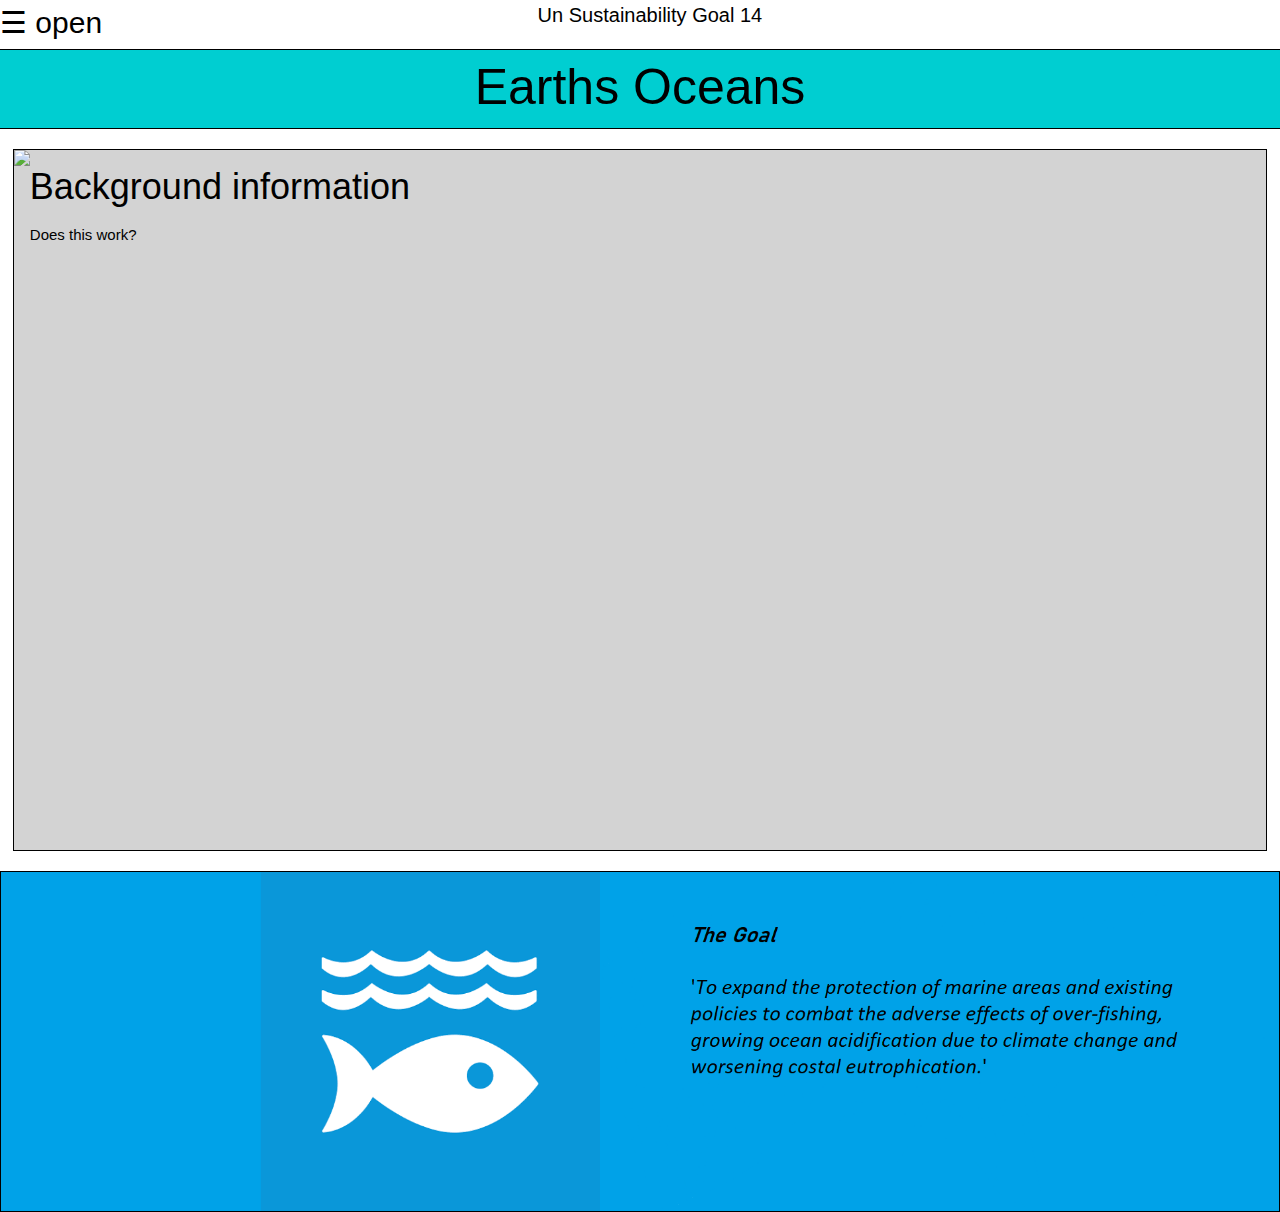
==== Index.html @ 11073fd4 "Comments for Html Photo" ====
<!DOCTYPE html>
<html>
  <meta name="viewport" content="width=device-width, initial-scale=1">
    <link Rel="stylesheet"
          type="text/css" 
          href="Main.css">
    <link rel="stylesheet" href="https://www.w3schools.com/w3css/4/w3.css">
    
<head>   
<meta name="viewport" content="width=device-width,initial-scale=1,maximum-scale=1,user-scalable=no">
<meta http-equiv="X-UA-Compatible" content="IE=edge,chrome=1">
<meta name="HandheldFriendly" content="true">
</head>

<style>
    /* Background colour */
    body {background-color: white;}
</style>
    
<body>
    <!-- Links to seperate pages --> 
    <div id="mySidebar" class="sidenav">
    <a href="javascript:void(0)" class="closebtn" onclick="closeNav()">&times;</a>
    <a href="Index.html">Earth's Oceans</a>
    <a href="Index2.html">Mammals</a>
    <a href="Index3.html">Fish</a>
    <a href="Index4.html">Aquatic Plants</a>
    <a href="Index5.html">Pollution</a>
    <a href="Index6.html">Global Warming</a>
    </div>
    
    <!-- The classes holding all the information-->
    <div id="content">
        <span style="font-size:30px;cursor:pointer" onclick="openNav()">&#9776; open</span>
        <!-- Top headers--> 
        <div class="Heading1">Un Sustainability Goal 14</div>
        <div class="MainHeader">Earths Oceans </div>
        <div class="Main"> 
        <!--Main Page Photo-->
        <img src="https://imagesvc.meredithcorp.io/v3/mm/image?url=https%3A%2F%2Fimg1.coastalliving.timeinc.net%2Fsites%2Fdefault%2Ffiles%2Fstyles%2F4_3_horizontal_-_1200x900%2Fpublic%2F1553193950%2Focean-horizon-924454206.jpg%3Fitok%3DUtID5RfO" class = "Photo1"> <h1> Background information </h1>Does this work?
        </div>
        <!--Bottom Image-->
        <div> <img src="Proto4.png" class ="bottomImage"> </div>
    </div>
  
<!--Code for Opening/Closing Nav Bar--> 
<script>
function openNav() {
  document.getElementById("mySidebar").style.display = "block";
  document.getElementById("content").style.marginLeft = "350px";
}
function closeNav() {
  document.getElementById("mySidebar").style.display = "none";
  document.getElementById("content").style.marginLeft = "0%";
}
</script>
    
</body>
</html>
---- Main.css ----
.sidenav {
  display: none;
  height: 100%;
  width: 350px;
  position: fixed;
  z-index: 1;
  top: 0;
  left: 0;
  background-color: deepskyblue;
  overflow-x: hidden;
  padding-top: 60px;
  border: solid;
  border-width: thin;
}
.sidenav a {
  padding: 8px 8px 8px 32px;
  text-decoration: none;
  font-size: 25px;
  color: black;
  display: block;
  
}

.sidenav a:hover {
  color: darkslategrey;
}
.sidenav .closebtn {
  position: absolute;
  top: 0;
  right: 25px;
  font-size: 36px;
  margin-left: 50px;
}
.Heading1{
    height:30px;
    Width:56%;
    background-color: white;
    text-align: left;
    font-size: 20px;
    float: right;
    margin-right: 2%; 
}
 .Photo1{
    float: left;
    height: 100%;
    width: auto;    
}
    .Main{
    height: 78vh;
    width: 98%;
    border: solid;
    border-width: thin;
    background-color: lightgray;
    margin-top: 20px;
    margin-right: 1%;
    margin-left: 1%;
    

} 
.MainHeader{
    height: 80px;
    width: 100%;
    background-color: darkturquoise;
    margin-top: 4px;
    font-size: 50px;
    border-bottom-style: solid;
    border-top: solid;
    border-width: thin;
    text-align: center;
}
.bottomImage{
    margin-top: 20px;
    width: 100%; 
    height: auto;
    border: solid;
    border-width: thin;
}

@media only screen and (max-width: 800px) {
    .MainHeader{
        *visibility: visible;
    }
    .sidenav{
        width: 100%;
    }
    .Photo1{
        width: 100%; 
    }

@media screen and (max-height: 450px) {
  .sidenav {padding-top: 15px;}
  .sidenav a {font-size: 18px;}
    .Heading1 {*visibility: hidden;}
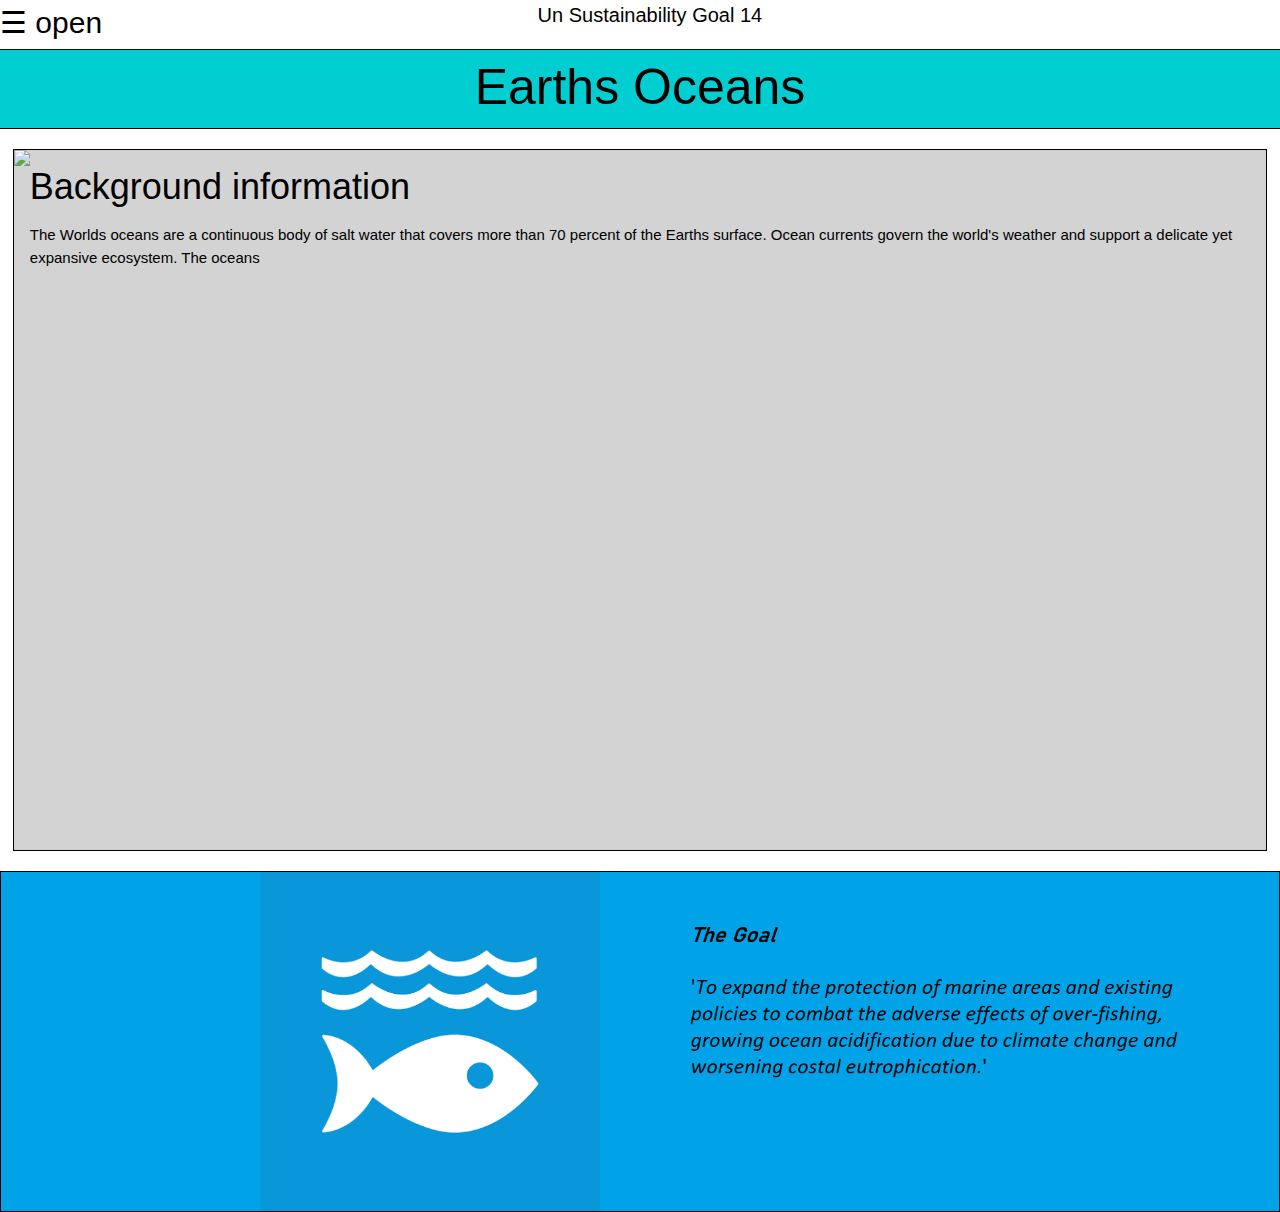
==== commit 058f1a1e: "Begining the information" ====
--- a/Index.html
+++ b/Index.html
@@ -22,25 +22,27 @@
     <div id="mySidebar" class="sidenav">
     <a href="javascript:void(0)" class="closebtn" onclick="closeNav()">&times;</a>
     <a href="Index.html">Earth's Oceans</a>
-    <a href="Index2.html">Mammals</a>
-    <a href="Index3.html">Fish</a>
-    <a href="Index4.html">Aquatic Plants</a>
-    <a href="Index5.html">Pollution</a>
-    <a href="Index6.html">Global Warming</a>
+    <a href="Mammals.html">Mammals</a>
+    <a href="Fish.html">Fish</a>
+    <a href="Plants.html">Aquatic Plants</a>
+    <a href="Pollution.html">Pollution</a>
+    <a href="GlobalWarming.html">Global Warming</a>
     </div>
     
     <!-- The classes holding all the information-->
     <div id="content">
         <span style="font-size:30px;cursor:pointer" onclick="openNav()">&#9776; open</span>
         <!-- Top headers--> 
-        <div class="Heading1">Un Sustainability Goal 14</div>
-        <div class="MainHeader">Earths Oceans </div>
-        <div class="Main"> 
+        <div class="topHeading">Un Sustainability Goal 14</div>
+        <div class="mainHeader">Earths Oceans </div>
+        <div class="mainInfo"> 
         <!--Main Page Photo-->
-        <img src="https://imagesvc.meredithcorp.io/v3/mm/image?url=https%3A%2F%2Fimg1.coastalliving.timeinc.net%2Fsites%2Fdefault%2Ffiles%2Fstyles%2F4_3_horizontal_-_1200x900%2Fpublic%2F1553193950%2Focean-horizon-924454206.jpg%3Fitok%3DUtID5RfO" class = "Photo1"> <h1> Background information </h1>Does this work?
+        <img src="https://imagesvc.meredithcorp.io/v3/mm/image?url=https%3A%2F%2Fimg1.coastalliving.timeinc.net%2Fsites%2Fdefault%2Ffiles%2Fstyles%2F4_3_horizontal_-_1200x900%2Fpublic%2F1553193950%2Focean-horizon-924454206.jpg%3Fitok%3DUtID5RfO" class = "Photo1"> <h1> Background information </h1> The Worlds oceans are a continuous body of salt water that covers more than 70 percent of the Earths surface. Ocean currents govern the world's weather and support a delicate yet expansive ecosystem. 
+            
+        The oceans 
         </div>
         <!--Bottom Image-->
-        <div> <img src="Proto4.png" class ="bottomImage"> </div>
+        <div> <img src="BannerImage.png" class ="bottomImage"> </div>
     </div>
   
 <!--Code for Opening/Closing Nav Bar--> 
--- a/Main.css
+++ b/Main.css
@@ -31,7 +31,7 @@
   font-size: 36px;
   margin-left: 50px;
 }
-.Heading1{
+.topHeading{
     height:30px;
     Width:56%;
     background-color: white;
@@ -45,7 +45,7 @@
     height: 100%;
     width: auto;    
 }
-    .Main{
+.mainInfo{
     height: 78vh;
     width: 98%;
     border: solid;
@@ -57,7 +57,7 @@
     
 
 } 
-.MainHeader{
+.mainHeader{
     height: 80px;
     width: 100%;
     background-color: darkturquoise;
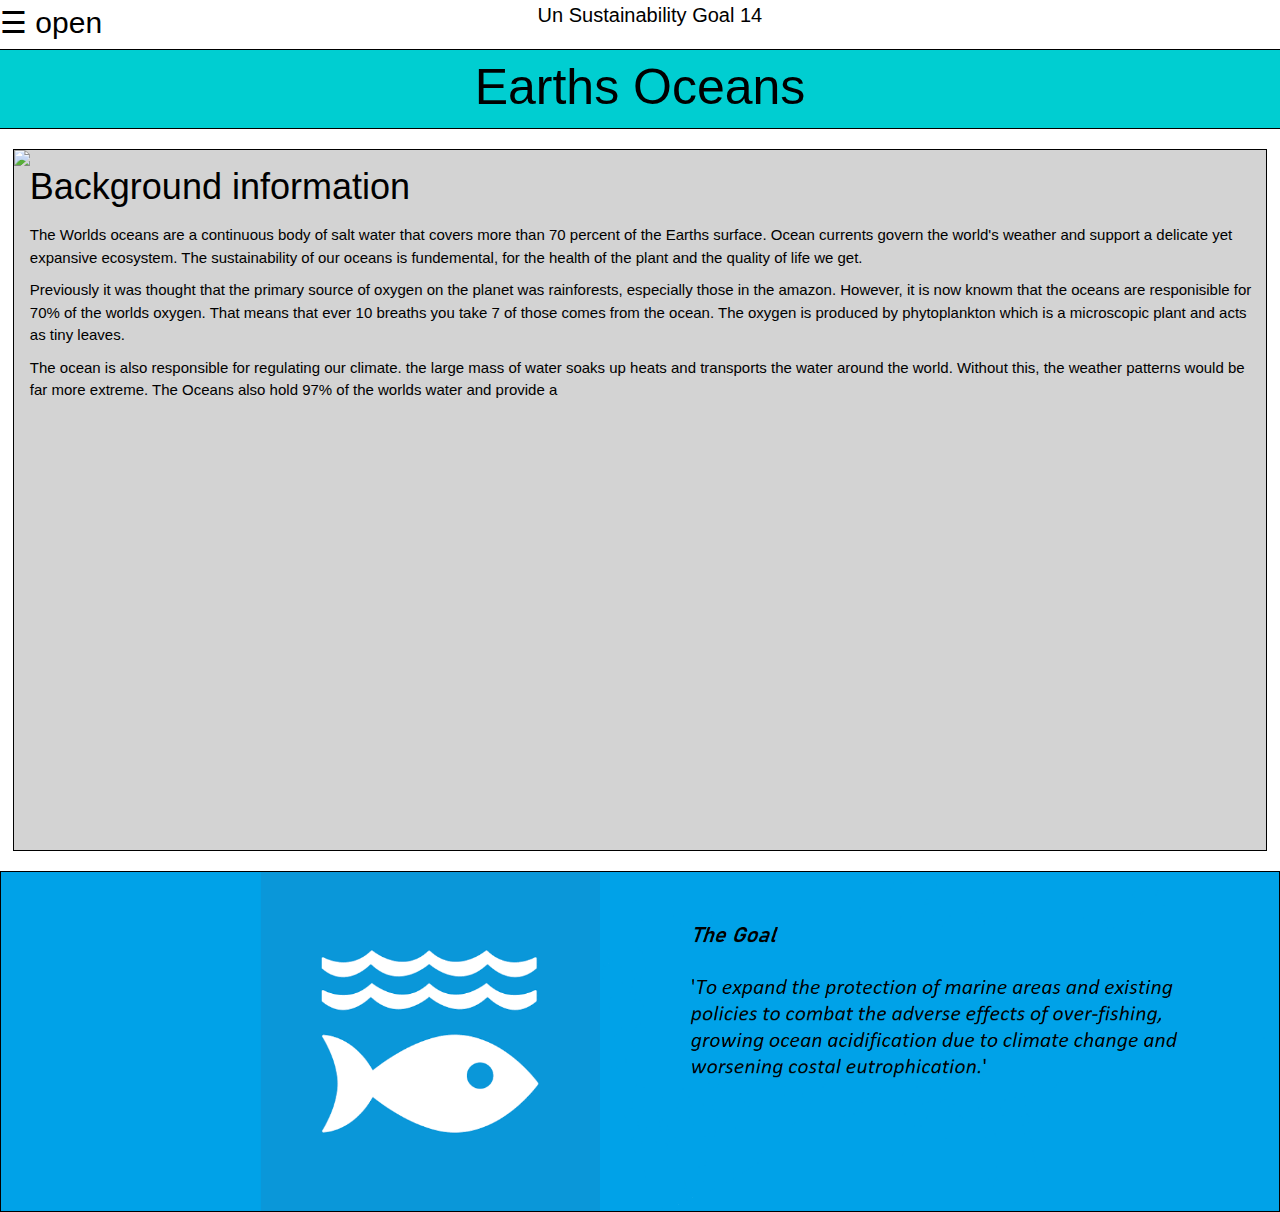
==== commit abc6004a: "Text" ====
--- a/Index.html
+++ b/Index.html
@@ -24,7 +24,7 @@
     <a href="Index.html">Earth's Oceans</a>
     <a href="Mammals.html">Mammals</a>
     <a href="Fish.html">Fish</a>
-    <a href="Plants.html">Aquatic Plants</a>
+      <a href="Plants.html">Aquatic Plants</a>
     <a href="Pollution.html">Pollution</a>
     <a href="GlobalWarming.html">Global Warming</a>
     </div>
@@ -37,9 +37,18 @@
         <div class="mainHeader">Earths Oceans </div>
         <div class="mainInfo"> 
         <!--Main Page Photo-->
-        <img src="https://imagesvc.meredithcorp.io/v3/mm/image?url=https%3A%2F%2Fimg1.coastalliving.timeinc.net%2Fsites%2Fdefault%2Ffiles%2Fstyles%2F4_3_horizontal_-_1200x900%2Fpublic%2F1553193950%2Focean-horizon-924454206.jpg%3Fitok%3DUtID5RfO" class = "Photo1"> <h1> Background information </h1> The Worlds oceans are a continuous body of salt water that covers more than 70 percent of the Earths surface. Ocean currents govern the world's weather and support a delicate yet expansive ecosystem. 
+            <img src="https://imagesvc.meredithcorp.io/v3/mm/image?url=https%3A%2F%2Fimg1.coastalliving.timeinc.net%2Fsites%2Fdefault%2Ffiles%2Fstyles%2F4_3_horizontal_-_1200x900%2Fpublic%2F1553193950%2Focean-horizon-924454206.jpg%3Fitok%3DUtID5RfO" class = "Photo1"> 
             
-        The oceans 
+        <h1> Background information </h1>
+            
+        <p1>The Worlds oceans are a continuous body of salt water that covers more than 70 percent of the Earths surface. Ocean currents govern the world's weather and support a delicate yet expansive ecosystem. The sustainability of our oceans is fundemental, for the health of the plant and the quality of life we get.  
+        </p1>
+        <h2> </h2>
+       <p2> 
+           Previously it was thought that the primary source of oxygen on the planet was rainforests, especially those in the amazon. However, it is now knowm that the oceans are responisible for 70% of the worlds oxygen. That means that ever 10 breaths you take 7 of those comes from the ocean. The oxygen is produced by phytoplankton which is a microscopic plant and acts as tiny leaves. 
+        </p2>
+        <h3> </h3>
+        <p3> The ocean is also responsible for regulating our climate. the large mass of water soaks up heats and transports the water around the world. Without this, the weather patterns would be far more extreme. The Oceans also hold 97% of the worlds water and provide a  </p3>
         </div>
         <!--Bottom Image-->
         <div> <img src="BannerImage.png" class ="bottomImage"> </div>
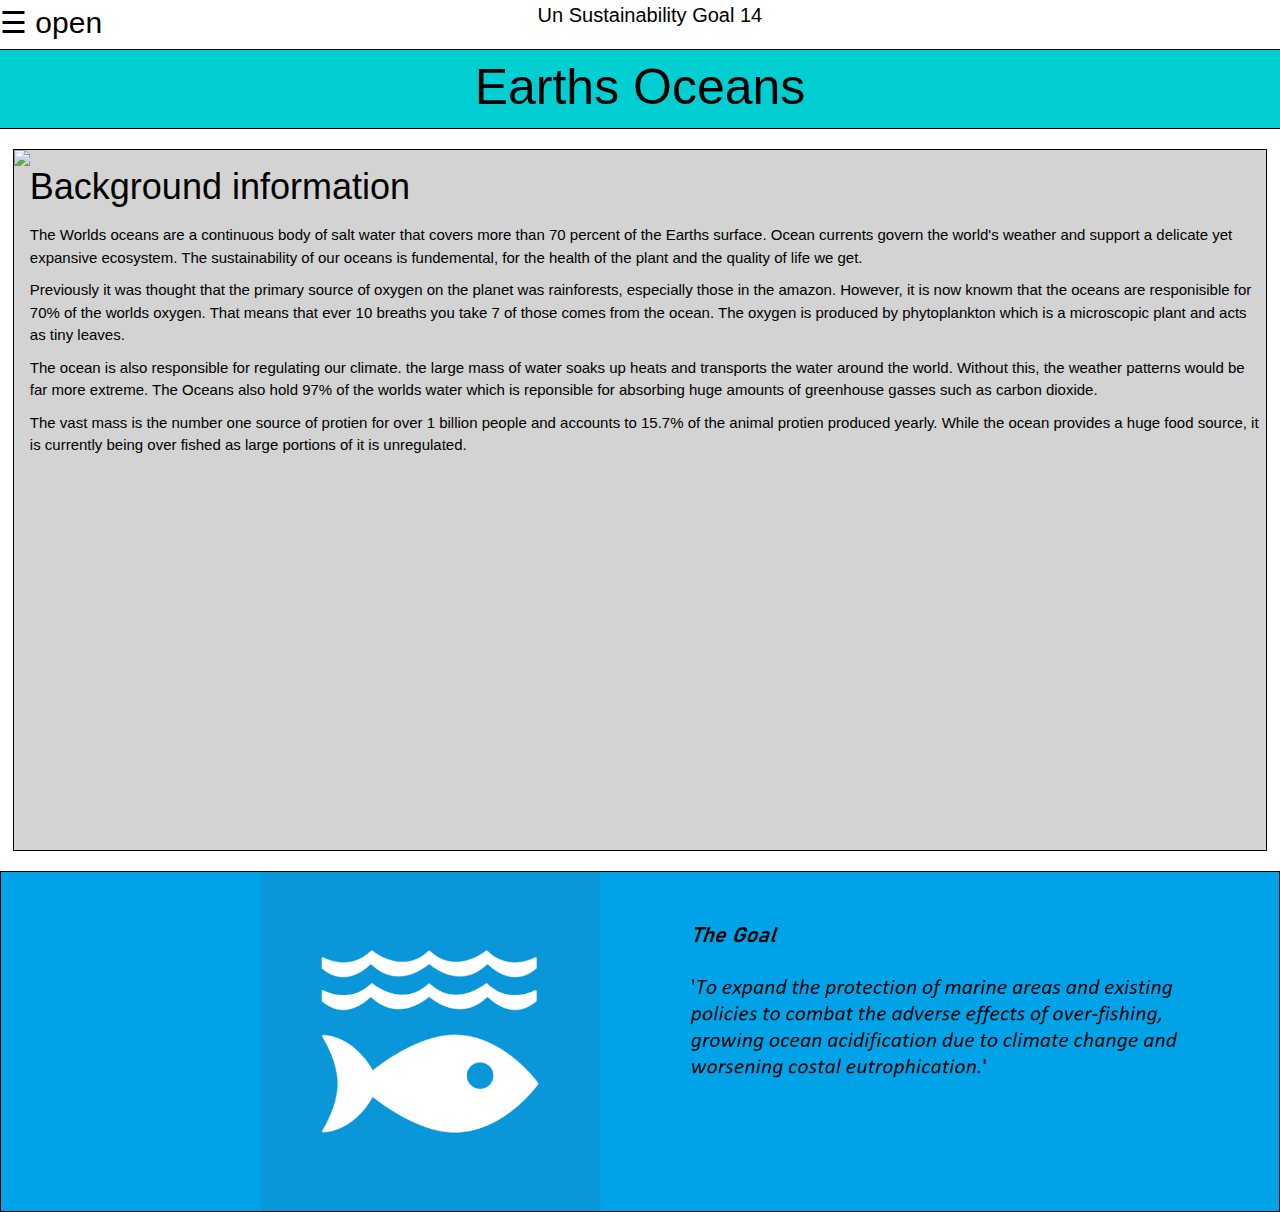
==== commit af3771d7: "More Text" ====
--- a/Index.html
+++ b/Index.html
@@ -41,14 +41,18 @@
             
         <h1> Background information </h1>
             
-        <p1>The Worlds oceans are a continuous body of salt water that covers more than 70 percent of the Earths surface. Ocean currents govern the world's weather and support a delicate yet expansive ecosystem. The sustainability of our oceans is fundemental, for the health of the plant and the quality of life we get.  
+        <p1>
+            The Worlds oceans are a continuous body of salt water that covers more than 70 percent of the Earths surface. Ocean currents govern the world's weather and support a delicate yet expansive ecosystem. The sustainability of our oceans is fundemental, for the health of the plant and the quality of life we get.  
         </p1>
         <h2> </h2>
        <p2> 
            Previously it was thought that the primary source of oxygen on the planet was rainforests, especially those in the amazon. However, it is now knowm that the oceans are responisible for 70% of the worlds oxygen. That means that ever 10 breaths you take 7 of those comes from the ocean. The oxygen is produced by phytoplankton which is a microscopic plant and acts as tiny leaves. 
         </p2>
         <h3> </h3>
-        <p3> The ocean is also responsible for regulating our climate. the large mass of water soaks up heats and transports the water around the world. Without this, the weather patterns would be far more extreme. The Oceans also hold 97% of the worlds water and provide a  </p3>
+        <p3> The ocean is also responsible for regulating our climate. the large mass of water soaks up heats and transports the water around the world. Without this, the weather patterns would be far more extreme. The Oceans also hold 97% of the worlds water which is reponsible for absorbing huge amounts of greenhouse gasses such as carbon dioxide.  </p3>
+            <h4> </h4>
+        <p4> The vast mass is the number one source of protien for over 1 billion people and accounts to 15.7% of the animal protien produced yearly. While the ocean provides a huge food source, it is currently being over fished as large portions of it is unregulated. 
+            </p4>
         </div>
         <!--Bottom Image-->
         <div> <img src="BannerImage.png" class ="bottomImage"> </div>
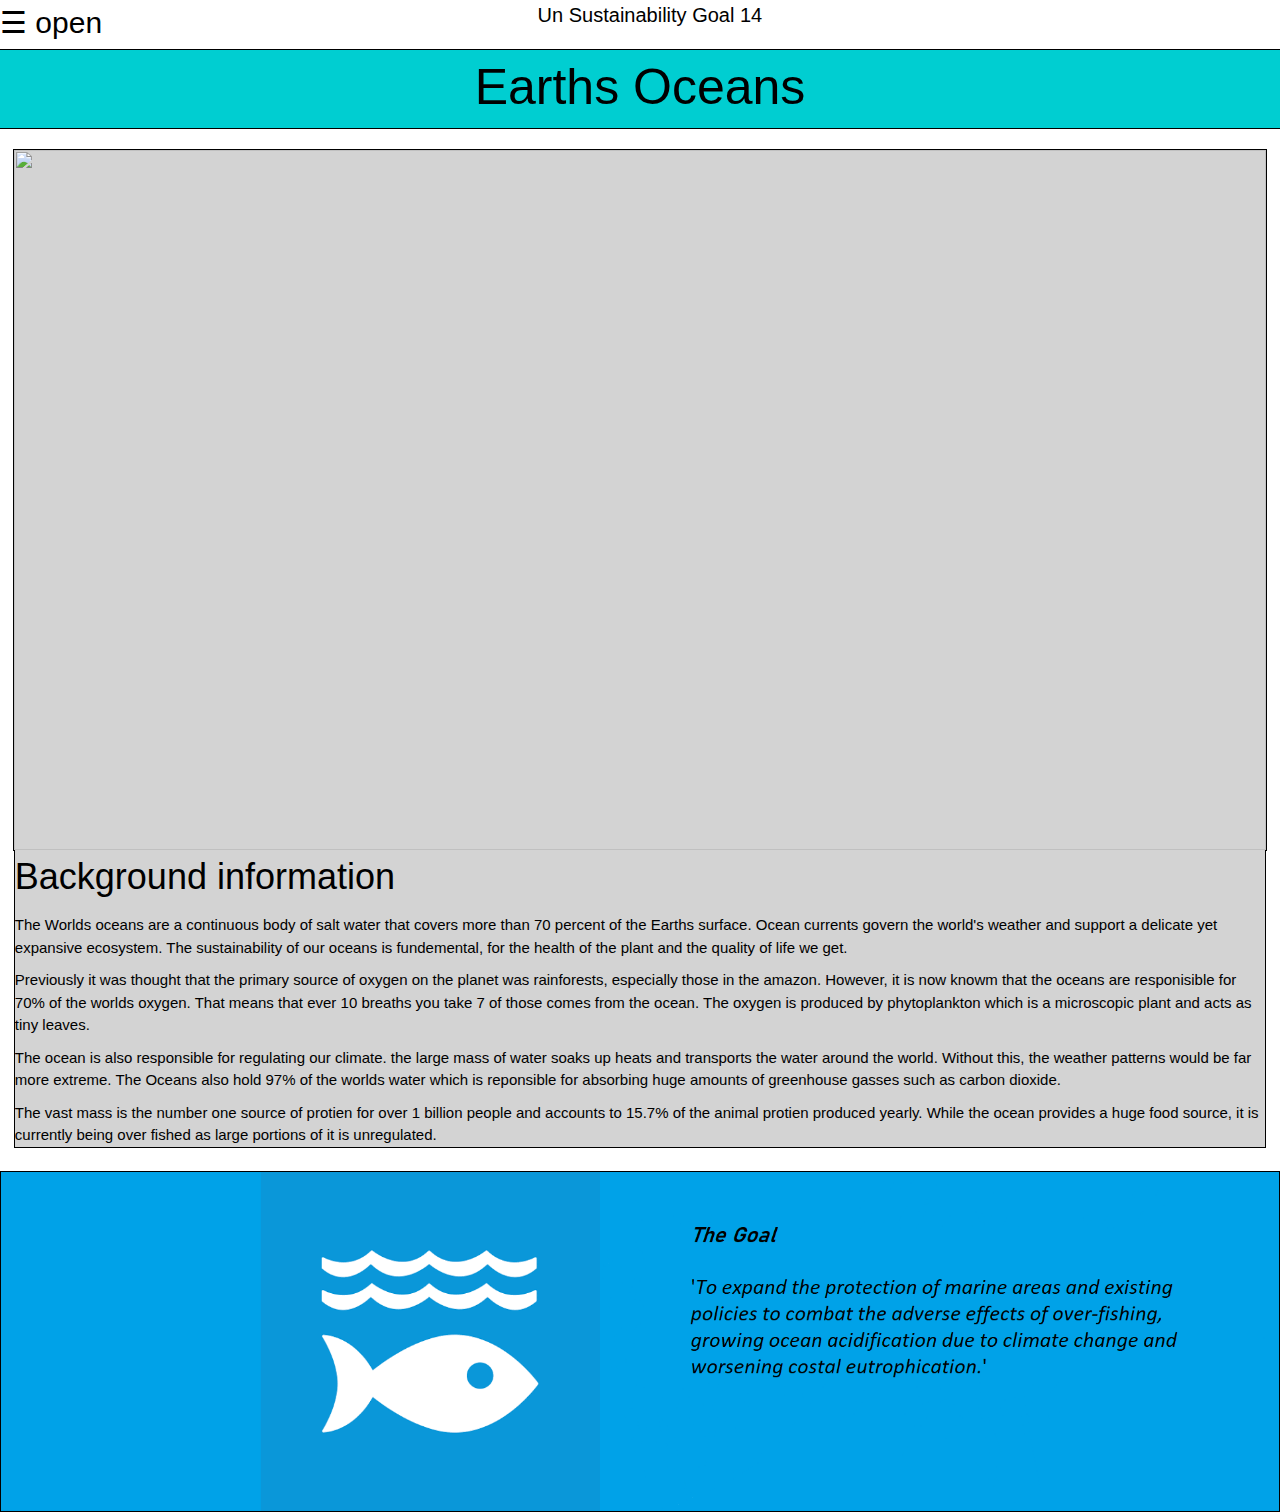
==== commit 5bbcb319: "Responsive" ====
--- a/Index.html
+++ b/Index.html
@@ -35,10 +35,12 @@
         <!-- Top headers--> 
         <div class="topHeading">Un Sustainability Goal 14</div>
         <div class="mainHeader">Earths Oceans </div>
+        
         <div class="mainInfo"> 
         <!--Main Page Photo-->
             <img src="https://imagesvc.meredithcorp.io/v3/mm/image?url=https%3A%2F%2Fimg1.coastalliving.timeinc.net%2Fsites%2Fdefault%2Ffiles%2Fstyles%2F4_3_horizontal_-_1200x900%2Fpublic%2F1553193950%2Focean-horizon-924454206.jpg%3Fitok%3DUtID5RfO" class = "Photo1"> 
-            
+           
+            <div class="text">
         <h1> Background information </h1>
             
         <p1>
@@ -53,6 +55,8 @@
             <h4> </h4>
         <p4> The vast mass is the number one source of protien for over 1 billion people and accounts to 15.7% of the animal protien produced yearly. While the ocean provides a huge food source, it is currently being over fished as large portions of it is unregulated. 
             </p4>
+        
+        </div>
         </div>
         <!--Bottom Image-->
         <div> <img src="BannerImage.png" class ="bottomImage"> </div>
--- a/Main.css
+++ b/Main.css
@@ -68,15 +68,23 @@
     border-width: thin;
     text-align: center;
 }
+.text{
+    display: block;
+    float: center;
+    height: auto;
+    width: 100%;
+    background-color: lightgray;
+
+}
 .bottomImage{
     margin-top: 20px;
-    width: 100%; 
+    width: 100%;  
     height: auto;
     border: solid;
-    border-width: thin;
+    border-width: thin;*/   
 }
 
-@media only screen and (max-width: 800px) {
+@media only screen and (max-width: 1500px) {
     .MainHeader{
         *visibility: visible;
     }
@@ -86,8 +94,24 @@
     .Photo1{
         width: 100%; 
     }
-
-@media screen and (max-height: 450px) {
+    .text{
+           border: solid;
+           border-width: thin; 
+    }
+    .bottomImage{
+        margin-top: 320px
+    }
+    @media only screen and (max-width: 1250px){
+        .bottomImage{
+            margin-top: 400px;
+        }
+    }
+    @media only screen and (max-width: 1000px){
+    .bottomImage{
+        visibility: hidden;
+    }
+        
+@media screen and (max-height: 1200px) {
   .sidenav {padding-top: 15px;}
   .sidenav a {font-size: 18px;}
     .Heading1 {*visibility: hidden;}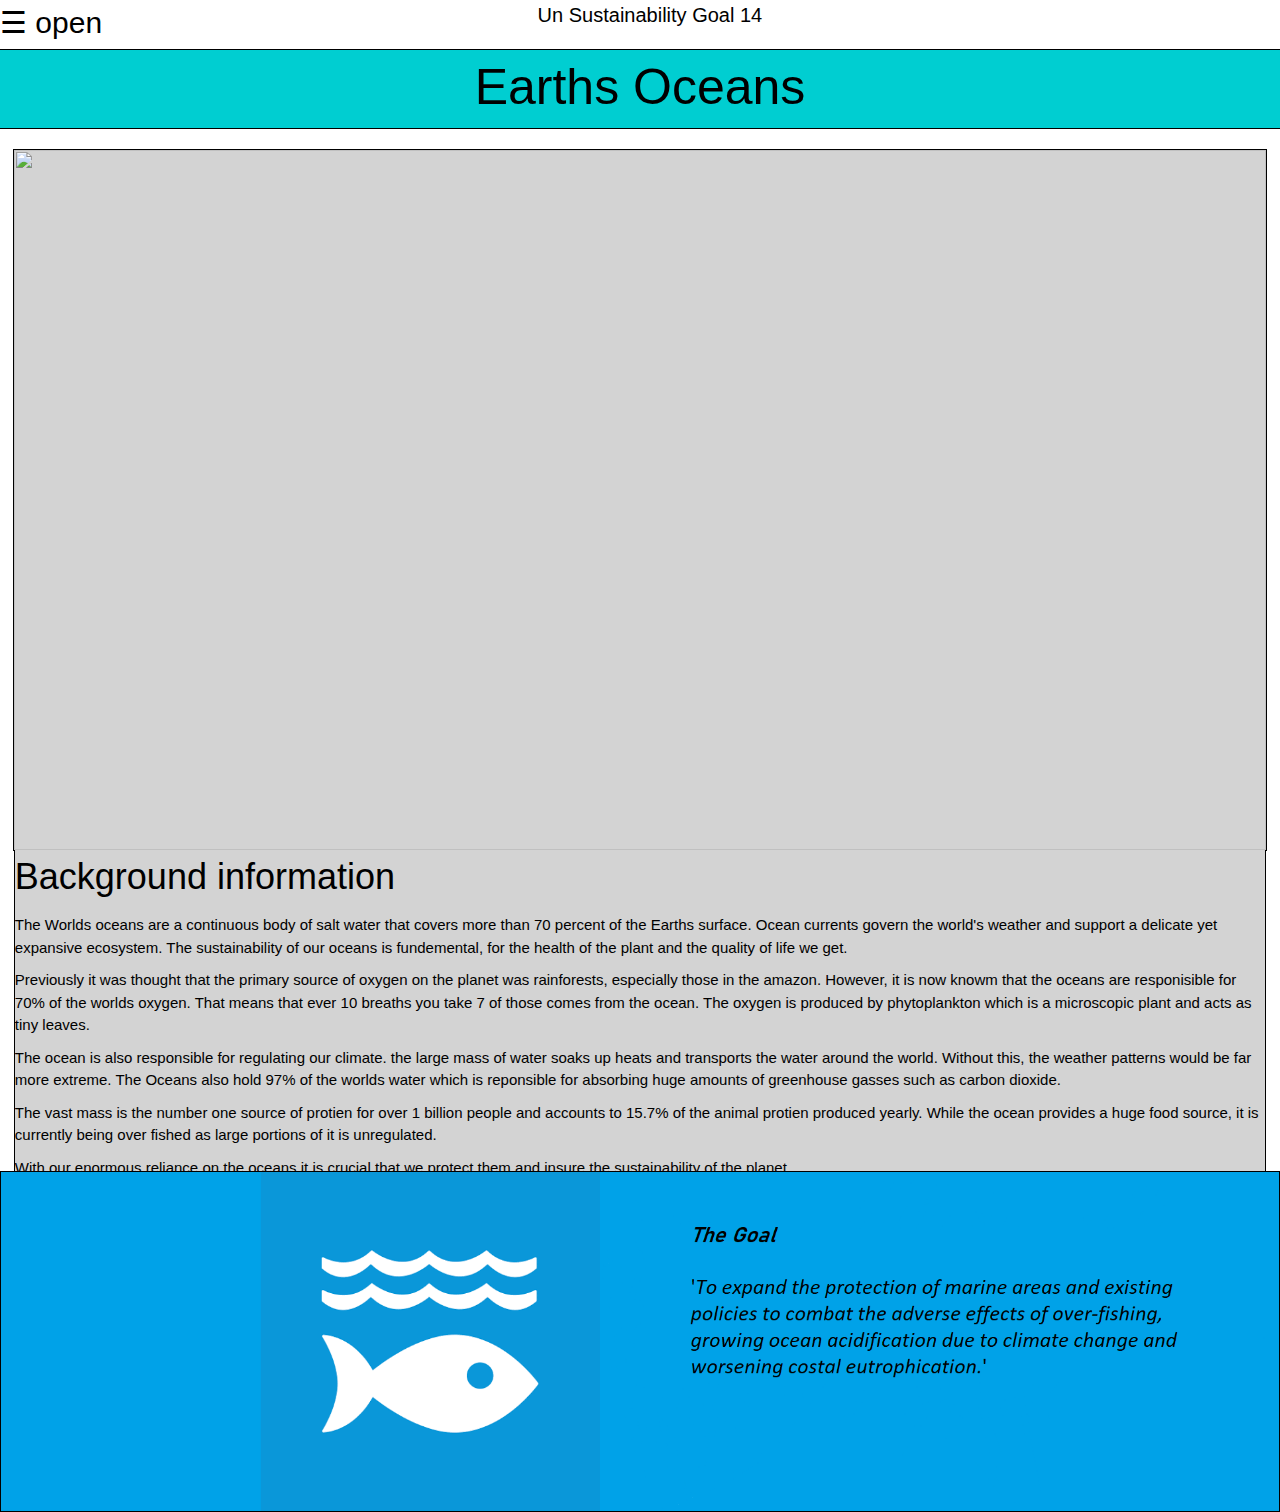
==== commit 84b3b5cb: "Layout" ====
--- a/Index.html
+++ b/Index.html
@@ -46,16 +46,30 @@
         <p1>
             The Worlds oceans are a continuous body of salt water that covers more than 70 percent of the Earths surface. Ocean currents govern the world's weather and support a delicate yet expansive ecosystem. The sustainability of our oceans is fundemental, for the health of the plant and the quality of life we get.  
         </p1>
+                
         <h2> </h2>
-       <p2> 
+     
+        <p2>   
            Previously it was thought that the primary source of oxygen on the planet was rainforests, especially those in the amazon. However, it is now knowm that the oceans are responisible for 70% of the worlds oxygen. That means that ever 10 breaths you take 7 of those comes from the ocean. The oxygen is produced by phytoplankton which is a microscopic plant and acts as tiny leaves. 
         </p2>
+                
         <h3> </h3>
-        <p3> The ocean is also responsible for regulating our climate. the large mass of water soaks up heats and transports the water around the world. Without this, the weather patterns would be far more extreme. The Oceans also hold 97% of the worlds water which is reponsible for absorbing huge amounts of greenhouse gasses such as carbon dioxide.  </p3>
-            <h4> </h4>
-        <p4> The vast mass is the number one source of protien for over 1 billion people and accounts to 15.7% of the animal protien produced yearly. While the ocean provides a huge food source, it is currently being over fished as large portions of it is unregulated. 
-            </p4>
-        
+                
+        <p3> 
+            The ocean is also responsible for regulating our climate. the large mass of water soaks up heats and transports the water around the world. Without this, the weather patterns would be far more extreme. The Oceans also hold 97% of the worlds water which is reponsible for absorbing huge amounts of greenhouse gasses such as carbon dioxide.  </p3>
+            
+        <h4> </h4>
+                
+        <p4> 
+            The vast mass is the number one source of protien for over 1 billion people and accounts to 15.7% of the animal protien produced yearly. While the ocean provides a huge food source, it is currently being over fished as large portions of it is unregulated. 
+        </p4>
+       
+        <h5> </h5>
+                
+        <p5>
+            With our enormous reliance on the oceans it is crucial that we protect them and insure the sustainability of the planet. 
+        </p5>
+                
         </div>
         </div>
         <!--Bottom Image-->
